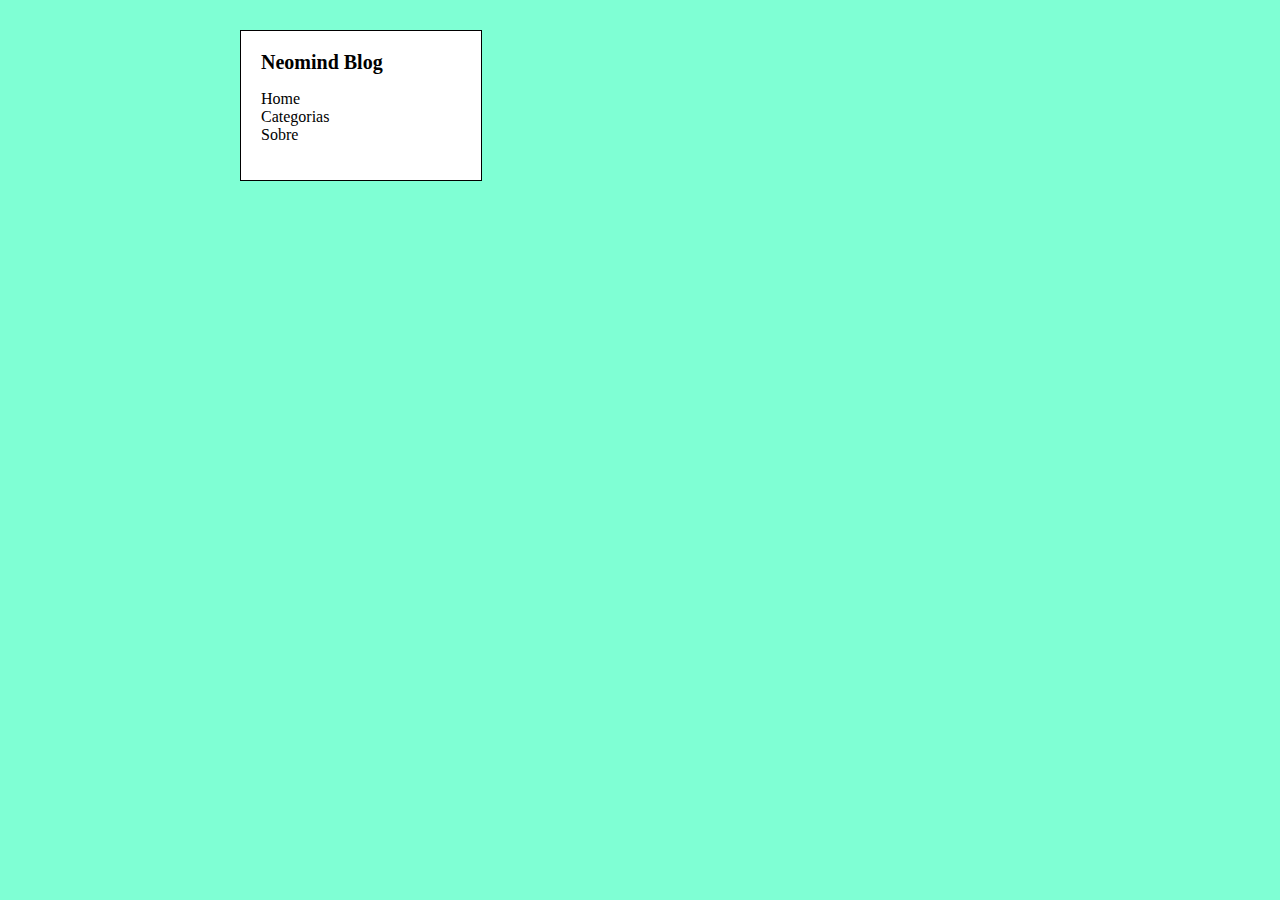
==== dia-01/index.html @ 24cf4636 "Alterações" ====
<!DOCTYPE html>
<html>
    <head>
        <title>Dev Mentors</title>
        <style>
            html, body {
                margin: 0;
                padding: 0;
                background-color: aquamarine;
            }
            .container {
                max-width: 800px;
                width: 100%;
                margin: 0 auto;
                display: flex;
                flex-direction: row;
                margin-top: 30px;
            }   

            .menu-section {
                min-width: 200px;
                border: 1px solid black;
                margin-right: 15px;
                padding: 20px;
                background-color: #fff;
            }

            .menu-items {
                list-style: none;
                padding: 0;
            }

            .post {
                border: 1px solid black;
                margin-bottom: 10px;
                background-color: #fff;
            }

            .blog-title {
                font-weight: bold;
                font-size: 20px;
            }

            .post-title {
                padding: 15px 30px;
                font-weight: bold;
                font-size: 28px;
            }

            .post-content {
                padding: 15px 30px;           
            }

        </style>
    </head>
    <body>
        <div class="container">
            <div class="menu-section">
                <span class="blog-title">
                    Neomind Blog
                </span>

                <ul class="menu-items">
                    <li>Home</li>
                    <li>Categorias</li>
                    <li>Sobre</li>
                </ul>
            </div>
            <div id="posts" class="main-section">
            </div>
        </div>

        <script>
            const postsContainer = document.querySelector("#posts");
            
            // for (let i = 0; i < 10; i++) {
            //     const post = document.createElement("div");
            //     post.classList.add("post");

            //     const postTitle = document.createElement("div");
            //     postTitle.classList.add("post-title");
            //     postTitle.innerHTML = `Post ${i}`;

            //     const postContent = document.createElement("div");
            //     postContent.classList.add("post-content");
            //     postContent.innerHTML = "Lorem ipsum dolor sit amet, consectetur adipiscing elit. Aenean ut porttitor dolor. Praesent vel facilisis enim, quis efficitur mi. Morbi placerat lectus ornare massa porta semper. Morbi dictum lectus quis nunc facilisis, eu ullamcorper felis suscipit. Maecenas faucibus ipsum a justo ullamcorper malesuada. Nam pretium suscipit tincidunt. Aliquam sagittis malesuada ante. Vivamus facilisis odio non mauris blandit volutpat. Vivamus fermentum urna eget dapibus semper. Vestibulum faucibus cursus turpis, a pharetra diam laoreet sollicitudin. Donec id dui porta, varius sapien nec, finibus libero. Nulla consequat vel diam quis placerat. Nam massa augue, cursus non aliquam id, molestie eget metus. Phasellus euismod arcu ex, sed porta tellus elementum vitae.";

            //     post.appendChild(postTitle);
            //     post.appendChild(postContent);

            //     postsContainer.appendChild(post);

            //     let content = '<div class="post"><div class="post-title">';
            //     content += `Post ${i}`;
            //     content += '</div> <div class="post-content">';
            //     content += "Lorem ipsum dolor sit amet, consectetur adipiscing elit. Aenean ut porttitor dolor. Praesent vel facilisis enim, quis efficitur mi. Morbi placerat lectus ornare massa porta semper. Morbi dictum lectus quis nunc facilisis, eu ullamcorper felis suscipit. Maecenas faucibus ipsum a justo ullamcorper malesuada. Nam pretium suscipit tincidunt. Aliquam sagittis malesuada ante. Vivamus facilisis odio non mauris blandit volutpat. Vivamus fermentum urna eget dapibus semper. Vestibulum faucibus cursus turpis, a pharetra diam laoreet sollicitudin. Donec id dui porta, varius sapien nec, finibus libero. Nulla consequat vel diam quis placerat. Nam massa augue, cursus non aliquam id, molestie eget metus. Phasellus euismod arcu ex, sed porta tellus elementum vitae.";
            //     content += '</div>';
            //     content += '</div>';

            //     postsContainer.innerHTML += content;

            // }

            // function makePost(title, content) {
            //     let post = '<div class="post"><div class="post-title">';
            //     post += title;
            //     post += '</div><div class="post-content">';
            //     post += content;
            //     post += '</div>';
            //     post += '</div>';

            //     postsContainer.innerHTML += post;
            // }

            function makePost(title, content) {
                let post = `
                    <div class="post">
                        <div class="post-title">
                            ${title}
                        </div>
                        <div class="post-content">
                            ${content}
                        </div>
                    </div>
                `; 
                
                postsContainer.innerHTML += post;
            }

            fetch('http://172.17.1.15:8080/article/recent')
                .then((posts) => {
                    return posts.json();
                })
                .then((data) => {
                    data.forEach(post => {
                        makePost(post.title, post.content);
                    });
                })
                .catch((error) => alert(error));

          
        </script>
    </body>
</html>
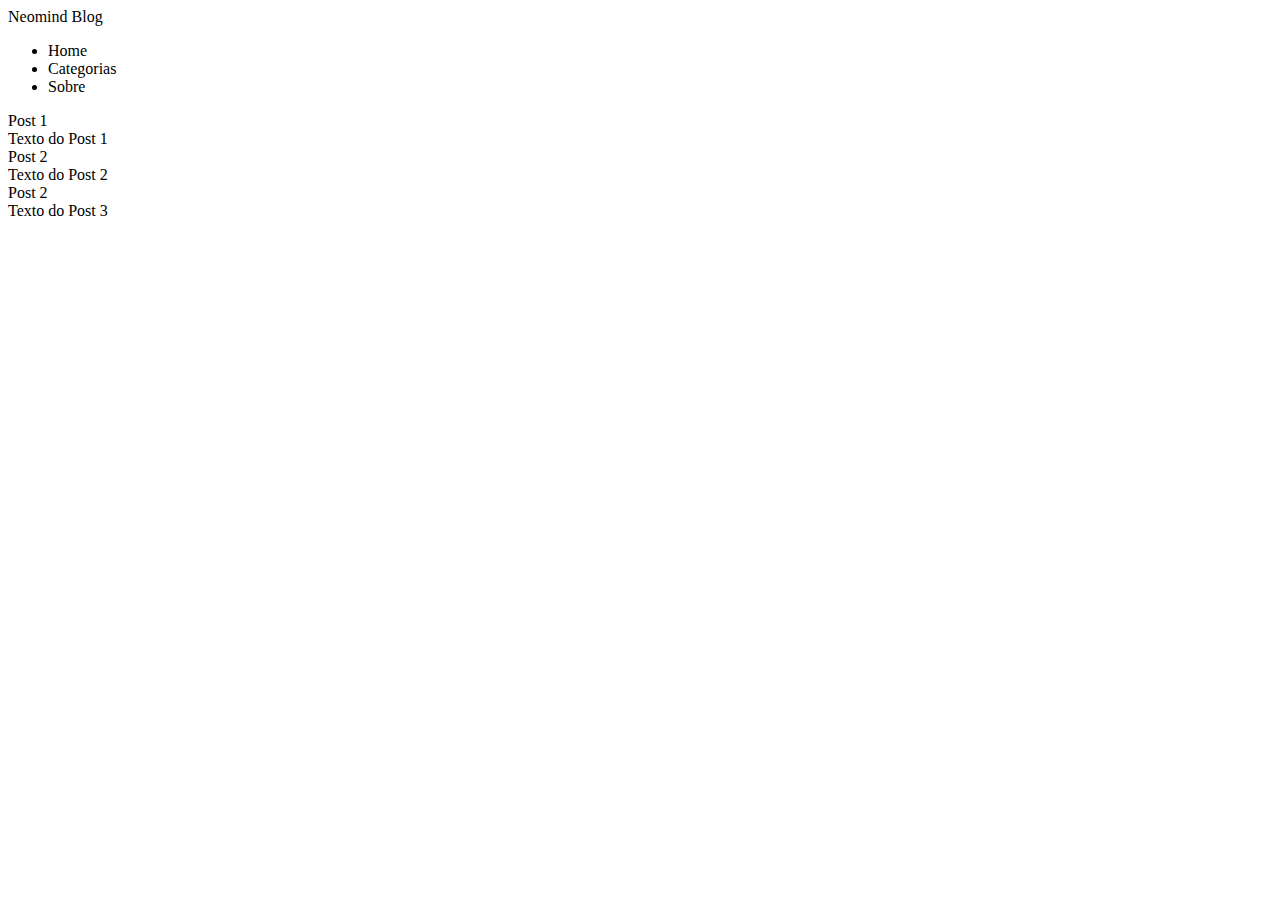
==== commit 51c2688d: "Ajustes" ====
--- a/dia-01/index.html
+++ b/dia-01/index.html
@@ -1,144 +1,27 @@
 <!DOCTYPE html>
 <html>
-    <head>
-        <title>Dev Mentors</title>
-        <style>
-            html, body {
-                margin: 0;
-                padding: 0;
-                background-color: aquamarine;
-            }
-            .container {
-                max-width: 800px;
-                width: 100%;
-                margin: 0 auto;
-                display: flex;
-                flex-direction: row;
-                margin-top: 30px;
-            }   
 
-            .menu-section {
-                min-width: 200px;
-                border: 1px solid black;
-                margin-right: 15px;
-                padding: 20px;
-                background-color: #fff;
-            }
+<head>
+    <title>Dev Mentors</title>
+    <link rel="stylesheet" type="text/css" href="./index.css">
+</head>
 
-            .menu-items {
-                list-style: none;
-                padding: 0;
-            }
+<body>
+    <div class="container">
+        <div class="menu-section">
+            <span class="blog-title">
+                Neomind Blog
+            </span>
+            <ul class="menu-items">
+                <li>Home</li>
+                <li>Categorias</li>
+                <li>Sobre</li>
+            </ul>
+        </div>
+        <div id="posts" class="main-section">
+        </div>
+    </div>
 
-            .post {
-                border: 1px solid black;
-                margin-bottom: 10px;
-                background-color: #fff;
-            }
-
-            .blog-title {
-                font-weight: bold;
-                font-size: 20px;
-            }
-
-            .post-title {
-                padding: 15px 30px;
-                font-weight: bold;
-                font-size: 28px;
-            }
-
-            .post-content {
-                padding: 15px 30px;           
-            }
-
-        </style>
-    </head>
-    <body>
-        <div class="container">
-            <div class="menu-section">
-                <span class="blog-title">
-                    Neomind Blog
-                </span>
-
-                <ul class="menu-items">
-                    <li>Home</li>
-                    <li>Categorias</li>
-                    <li>Sobre</li>
-                </ul>
-            </div>
-            <div id="posts" class="main-section">
-            </div>
-        </div>
-
-        <script>
-            const postsContainer = document.querySelector("#posts");
-            
-            // for (let i = 0; i < 10; i++) {
-            //     const post = document.createElement("div");
-            //     post.classList.add("post");
-
-            //     const postTitle = document.createElement("div");
-            //     postTitle.classList.add("post-title");
-            //     postTitle.innerHTML = `Post ${i}`;
-
-            //     const postContent = document.createElement("div");
-            //     postContent.classList.add("post-content");
-            //     postContent.innerHTML = "Lorem ipsum dolor sit amet, consectetur adipiscing elit. Aenean ut porttitor dolor. Praesent vel facilisis enim, quis efficitur mi. Morbi placerat lectus ornare massa porta semper. Morbi dictum lectus quis nunc facilisis, eu ullamcorper felis suscipit. Maecenas faucibus ipsum a justo ullamcorper malesuada. Nam pretium suscipit tincidunt. Aliquam sagittis malesuada ante. Vivamus facilisis odio non mauris blandit volutpat. Vivamus fermentum urna eget dapibus semper. Vestibulum faucibus cursus turpis, a pharetra diam laoreet sollicitudin. Donec id dui porta, varius sapien nec, finibus libero. Nulla consequat vel diam quis placerat. Nam massa augue, cursus non aliquam id, molestie eget metus. Phasellus euismod arcu ex, sed porta tellus elementum vitae.";
-
-            //     post.appendChild(postTitle);
-            //     post.appendChild(postContent);
-
-            //     postsContainer.appendChild(post);
-
-            //     let content = '<div class="post"><div class="post-title">';
-            //     content += `Post ${i}`;
-            //     content += '</div> <div class="post-content">';
-            //     content += "Lorem ipsum dolor sit amet, consectetur adipiscing elit. Aenean ut porttitor dolor. Praesent vel facilisis enim, quis efficitur mi. Morbi placerat lectus ornare massa porta semper. Morbi dictum lectus quis nunc facilisis, eu ullamcorper felis suscipit. Maecenas faucibus ipsum a justo ullamcorper malesuada. Nam pretium suscipit tincidunt. Aliquam sagittis malesuada ante. Vivamus facilisis odio non mauris blandit volutpat. Vivamus fermentum urna eget dapibus semper. Vestibulum faucibus cursus turpis, a pharetra diam laoreet sollicitudin. Donec id dui porta, varius sapien nec, finibus libero. Nulla consequat vel diam quis placerat. Nam massa augue, cursus non aliquam id, molestie eget metus. Phasellus euismod arcu ex, sed porta tellus elementum vitae.";
-            //     content += '</div>';
-            //     content += '</div>';
-
-            //     postsContainer.innerHTML += content;
-
-            // }
-
-            // function makePost(title, content) {
-            //     let post = '<div class="post"><div class="post-title">';
-            //     post += title;
-            //     post += '</div><div class="post-content">';
-            //     post += content;
-            //     post += '</div>';
-            //     post += '</div>';
-
-            //     postsContainer.innerHTML += post;
-            // }
-
-            function makePost(title, content) {
-                let post = `
-                    <div class="post">
-                        <div class="post-title">
-                            ${title}
-                        </div>
-                        <div class="post-content">
-                            ${content}
-                        </div>
-                    </div>
-                `; 
-                
-                postsContainer.innerHTML += post;
-            }
-
-            fetch('http://172.17.1.15:8080/article/recent')
-                .then((posts) => {
-                    return posts.json();
-                })
-                .then((data) => {
-                    data.forEach(post => {
-                        makePost(post.title, post.content);
-                    });
-                })
-                .catch((error) => alert(error));
-
-          
-        </script>
-    </body>
-</html>
+    <script src="./controllers/posts.controller.js" type="module"></script>
+</body>
+</html>